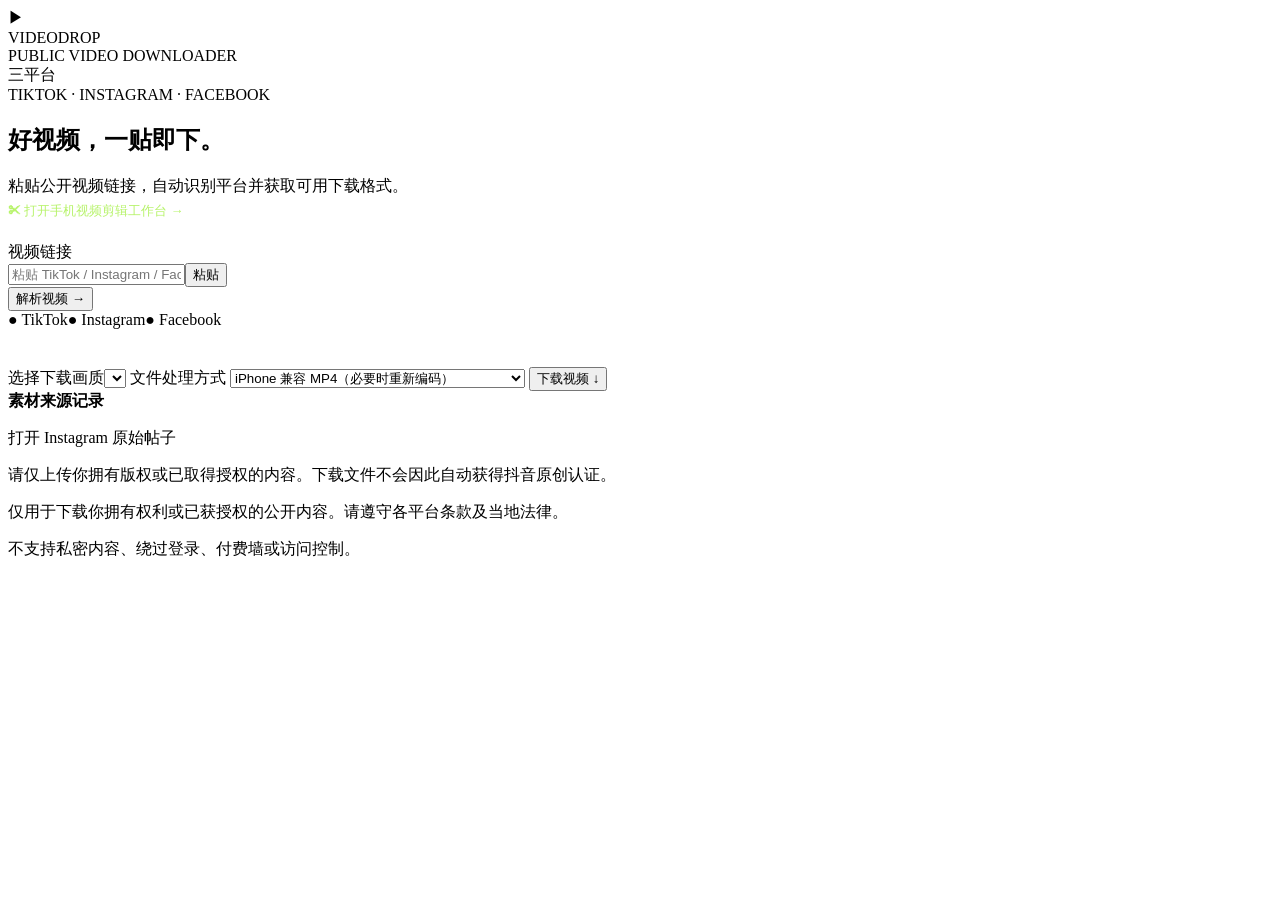
==== app/static/index.html @ 3ef59792 "Link mobile editor from downloader home" ====
<!doctype html>
<html lang="zh-CN">
<head>
<meta charset="utf-8"><meta name="viewport" content="width=device-width,initial-scale=1,viewport-fit=cover">
<meta name="theme-color" content="#10131b">
<title>三合一视频下载器</title>
<link rel="stylesheet" href="/static/style.css">
</head>
<body>
<main class="wrap">
  <header><div class="logo">▶</div><div><div class="brand">VIDEODROP</div><div class="sub">PUBLIC VIDEO DOWNLOADER</div></div><span class="pill">三平台</span></header>
  <section class="hero">
    <div class="eyebrow">TIKTOK · INSTAGRAM · FACEBOOK</div>
    <h1>好视频，<span>一贴即下。</span></h1>
    <p>粘贴公开视频链接，自动识别平台并获取可用下载格式。</p>
  </section>
  <p style="margin:-12px 0 22px"><a href="/static/editor.html" style="color:#b7f36b;text-decoration:none;font-size:13px">✂ 打开手机视频剪辑工作台 →</a></p>
  <section class="panel">
    <label for="url">视频链接</label>
    <div class="inputrow"><input id="url" type="url" placeholder="粘贴 TikTok / Instagram / Facebook 链接" autocomplete="url"><button id="paste" class="paste">粘贴</button></div>
    <button id="resolve" class="primary">解析视频 <span>→</span></button>
    <div class="platforms"><span>● TikTok</span><span>● Instagram</span><span>● Facebook</span></div>
  </section>
  <section id="status" class="status" aria-live="polite"></section>
  <section id="result" class="result hidden">
    <div class="videohead"><img id="thumb" alt=""><div><div id="platform" class="tag"></div><h2 id="title"></h2><small id="duration"></small></div></div>
    <label for="formats">选择下载画质</label><select id="formats"></select>
    <label for="outputMode">文件处理方式</label>
    <select id="outputMode">
      <option value="source">保留源流，不做兼容转码（优先保留原始编码）</option>
      <option value="ios" selected>iPhone 兼容 MP4（必要时重新编码）</option>
    </select>
    <button id="download" class="primary">下载视频 <span>↓</span></button>
    <div class="sourceinfo"><strong>素材来源记录</strong><ul id="provenance"></ul><a id="sourceLink" target="_blank" rel="noopener noreferrer">打开 Instagram 原始帖子</a></div>
    <ul class="sourceinfo" id="sourceInfo"></ul><p class="hint" id="note"></p>
    <p class="hint">请仅上传你拥有版权或已取得授权的内容。下载文件不会因此自动获得抖音原创认证。</p>
  </section>
  <footer><p>仅用于下载你拥有权利或已获授权的公开内容。请遵守各平台条款及当地法律。</p><p>不支持私密内容、绕过登录、付费墙或访问控制。</p></footer>
</main>
<script src="/static/app.js"></script>
</body></html>
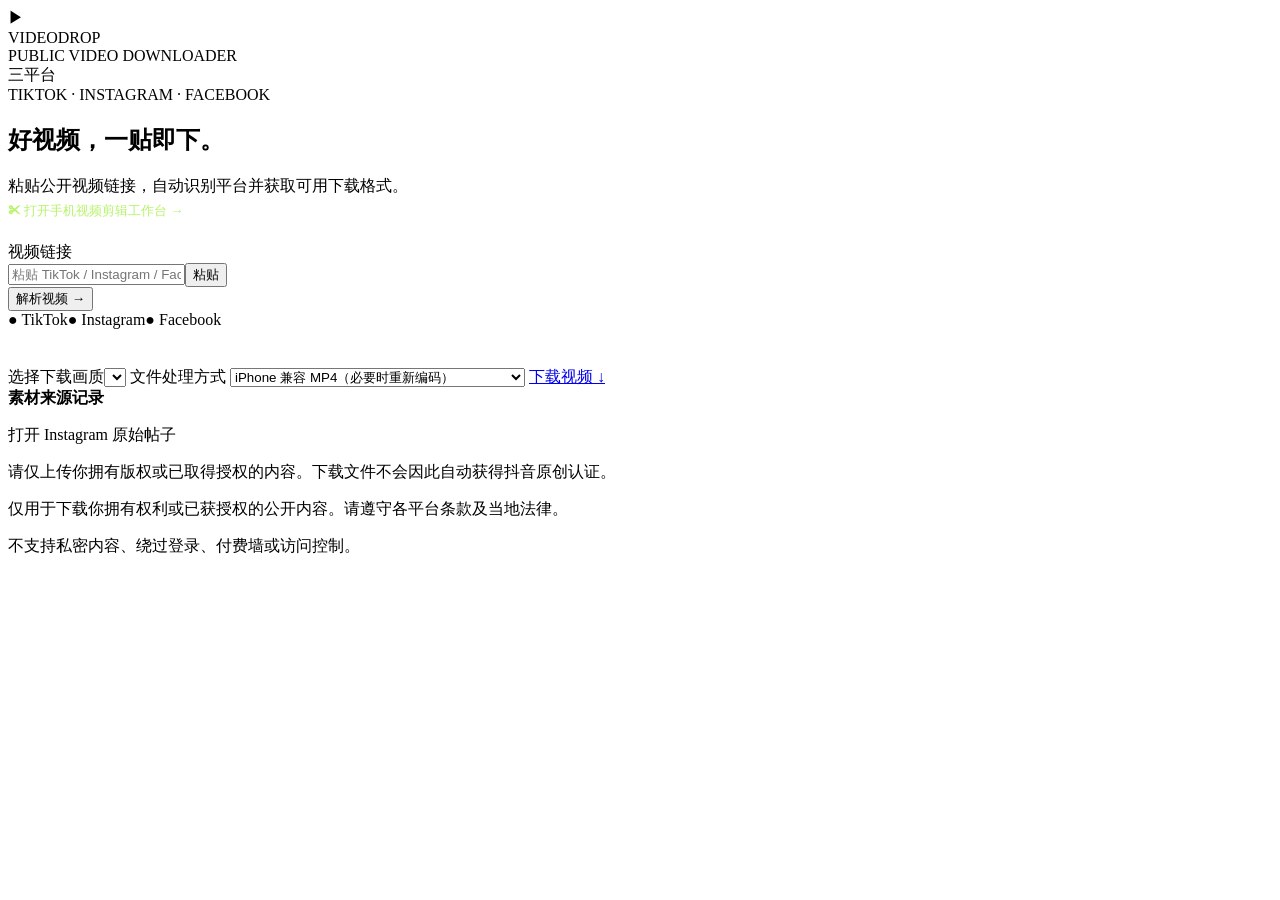
==== commit f5077104: "Replace download button with direct native download link" ====
--- a/app/static/index.html
+++ b/app/static/index.html
@@ -30,7 +30,7 @@
       <option value="source">保留源流，不做兼容转码（优先保留原始编码）</option>
       <option value="ios" selected>iPhone 兼容 MP4（必要时重新编码）</option>
     </select>
-    <button id="download" class="primary">下载视频 <span>↓</span></button>
+    <a id="download" class="primary download-link" href="#" role="button">下载视频 <span>↓</span></a>
     <div class="sourceinfo"><strong>素材来源记录</strong><ul id="provenance"></ul><a id="sourceLink" target="_blank" rel="noopener noreferrer">打开 Instagram 原始帖子</a></div>
     <ul class="sourceinfo" id="sourceInfo"></ul><p class="hint" id="note"></p>
     <p class="hint">请仅上传你拥有版权或已取得授权的内容。下载文件不会因此自动获得抖音原创认证。</p>
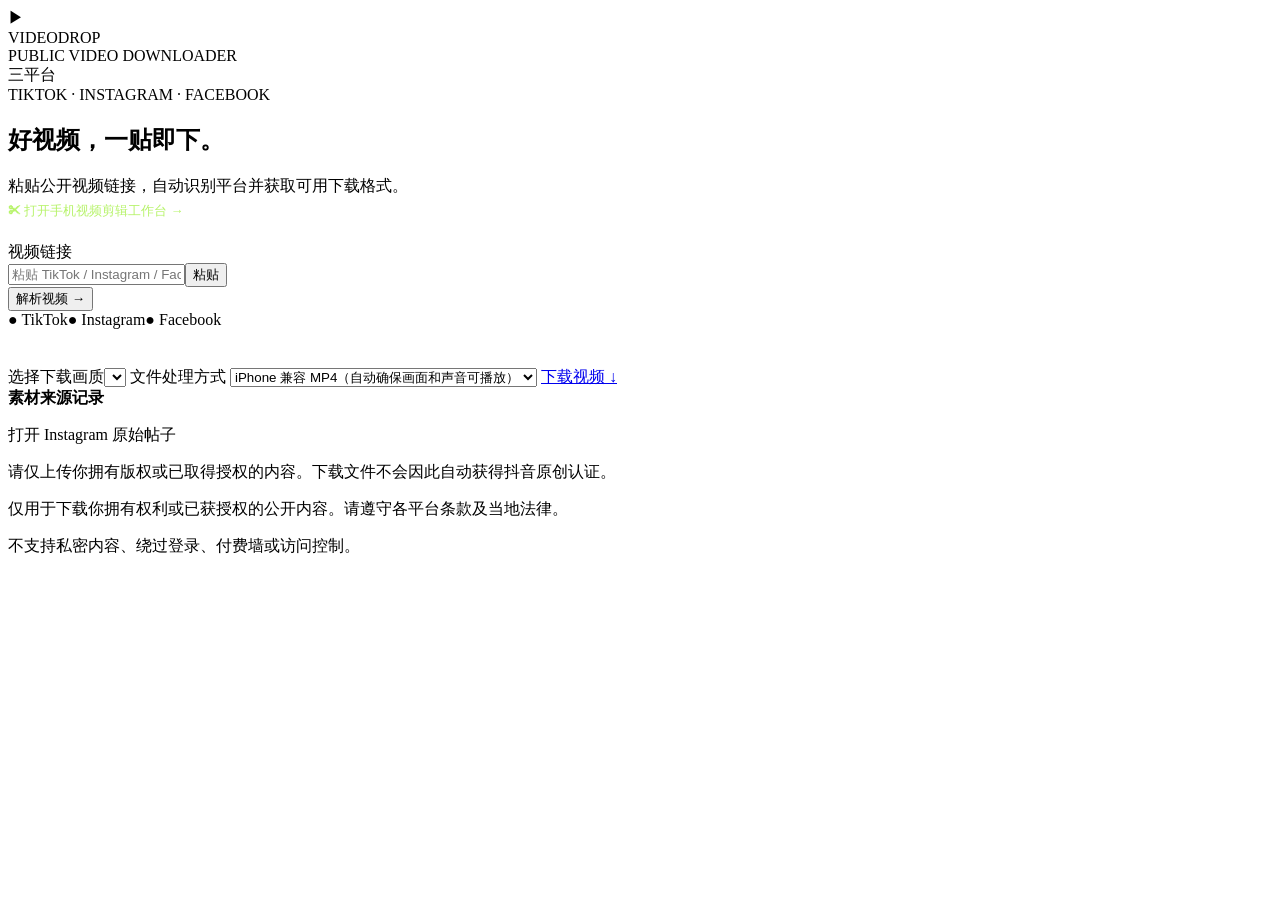
==== commit e1c39aec: "Clarify automatic compatibility fallback for source mode" ====
--- a/app/static/index.html
+++ b/app/static/index.html
@@ -27,8 +27,8 @@
     <label for="formats">选择下载画质</label><select id="formats"></select>
     <label for="outputMode">文件处理方式</label>
     <select id="outputMode">
-      <option value="source">保留源流，不做兼容转码（优先保留原始编码）</option>
-      <option value="ios" selected>iPhone 兼容 MP4（必要时重新编码）</option>
+      <option value="source">尽量保留原始编码（设备不兼容时自动转换）</option>
+      <option value="ios" selected>iPhone 兼容 MP4（自动确保画面和声音可播放）</option>
     </select>
     <a id="download" class="primary download-link" href="#" role="button">下载视频 <span>↓</span></a>
     <div class="sourceinfo"><strong>素材来源记录</strong><ul id="provenance"></ul><a id="sourceLink" target="_blank" rel="noopener noreferrer">打开 Instagram 原始帖子</a></div>
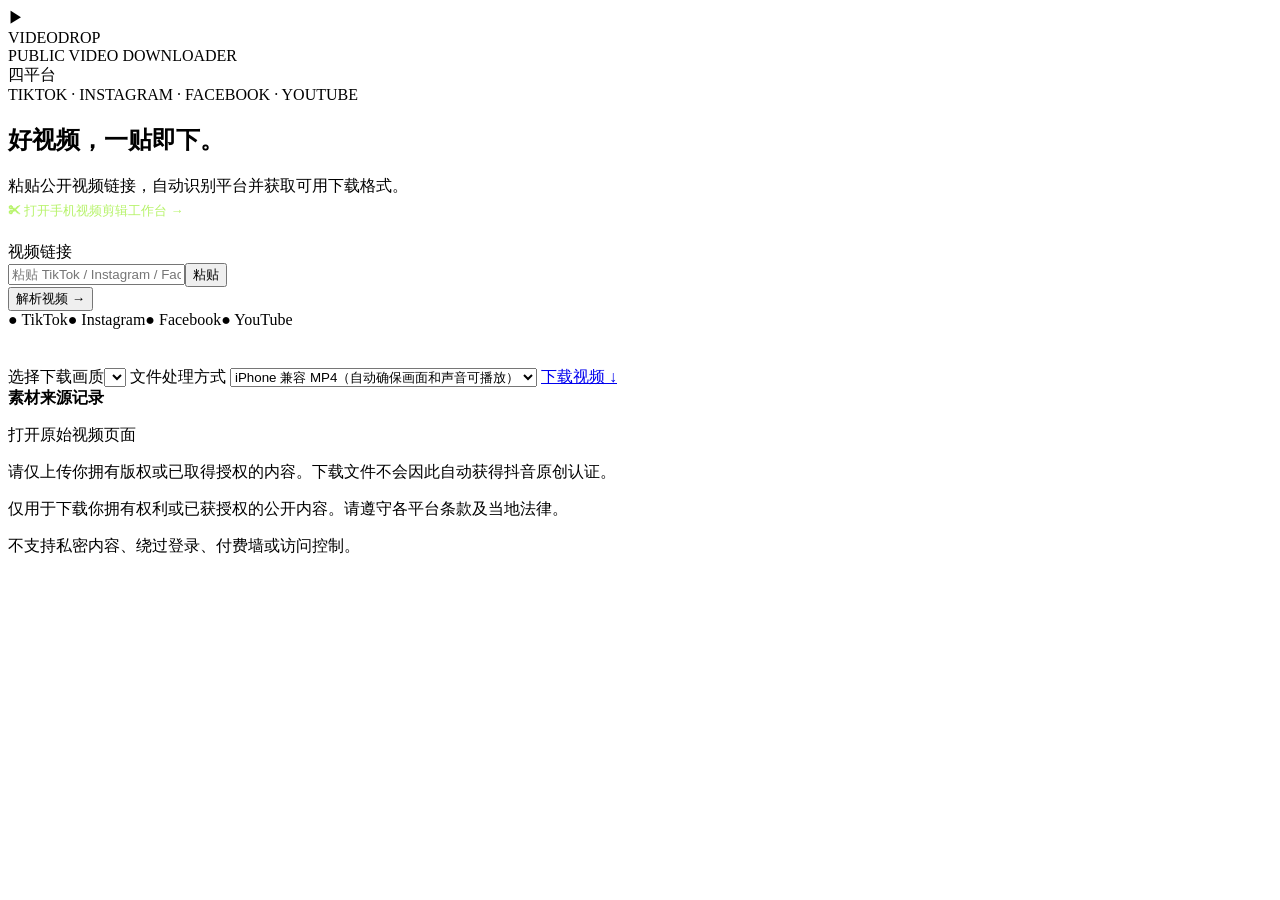
==== commit bd0b4dae: "Update downloader UI for four platforms" ====
--- a/app/static/index.html
+++ b/app/static/index.html
@@ -8,18 +8,18 @@
 </head>
 <body>
 <main class="wrap">
-  <header><div class="logo">▶</div><div><div class="brand">VIDEODROP</div><div class="sub">PUBLIC VIDEO DOWNLOADER</div></div><span class="pill">三平台</span></header>
+  <header><div class="logo">▶</div><div><div class="brand">VIDEODROP</div><div class="sub">PUBLIC VIDEO DOWNLOADER</div></div><span class="pill">四平台</span></header>
   <section class="hero">
-    <div class="eyebrow">TIKTOK · INSTAGRAM · FACEBOOK</div>
+    <div class="eyebrow">TIKTOK · INSTAGRAM · FACEBOOK · YOUTUBE</div>
     <h1>好视频，<span>一贴即下。</span></h1>
     <p>粘贴公开视频链接，自动识别平台并获取可用下载格式。</p>
   </section>
   <p style="margin:-12px 0 22px"><a href="/static/editor.html" style="color:#b7f36b;text-decoration:none;font-size:13px">✂ 打开手机视频剪辑工作台 →</a></p>
   <section class="panel">
     <label for="url">视频链接</label>
-    <div class="inputrow"><input id="url" type="url" placeholder="粘贴 TikTok / Instagram / Facebook 链接" autocomplete="url"><button id="paste" class="paste">粘贴</button></div>
+    <div class="inputrow"><input id="url" type="url" placeholder="粘贴 TikTok / Instagram / Facebook / YouTube 链接" autocomplete="url"><button id="paste" class="paste">粘贴</button></div>
     <button id="resolve" class="primary">解析视频 <span>→</span></button>
-    <div class="platforms"><span>● TikTok</span><span>● Instagram</span><span>● Facebook</span></div>
+    <div class="platforms"><span>● TikTok</span><span>● Instagram</span><span>● Facebook</span><span>● YouTube</span></div>
   </section>
   <section id="status" class="status" aria-live="polite"></section>
   <section id="result" class="result hidden">
@@ -31,7 +31,7 @@
       <option value="ios" selected>iPhone 兼容 MP4（自动确保画面和声音可播放）</option>
     </select>
     <a id="download" class="primary download-link" href="#" role="button">下载视频 <span>↓</span></a>
-    <div class="sourceinfo"><strong>素材来源记录</strong><ul id="provenance"></ul><a id="sourceLink" target="_blank" rel="noopener noreferrer">打开 Instagram 原始帖子</a></div>
+    <div class="sourceinfo"><strong>素材来源记录</strong><ul id="provenance"></ul><a id="sourceLink" target="_blank" rel="noopener noreferrer">打开原始视频页面</a></div>
     <ul class="sourceinfo" id="sourceInfo"></ul><p class="hint" id="note"></p>
     <p class="hint">请仅上传你拥有版权或已取得授权的内容。下载文件不会因此自动获得抖音原创认证。</p>
   </section>
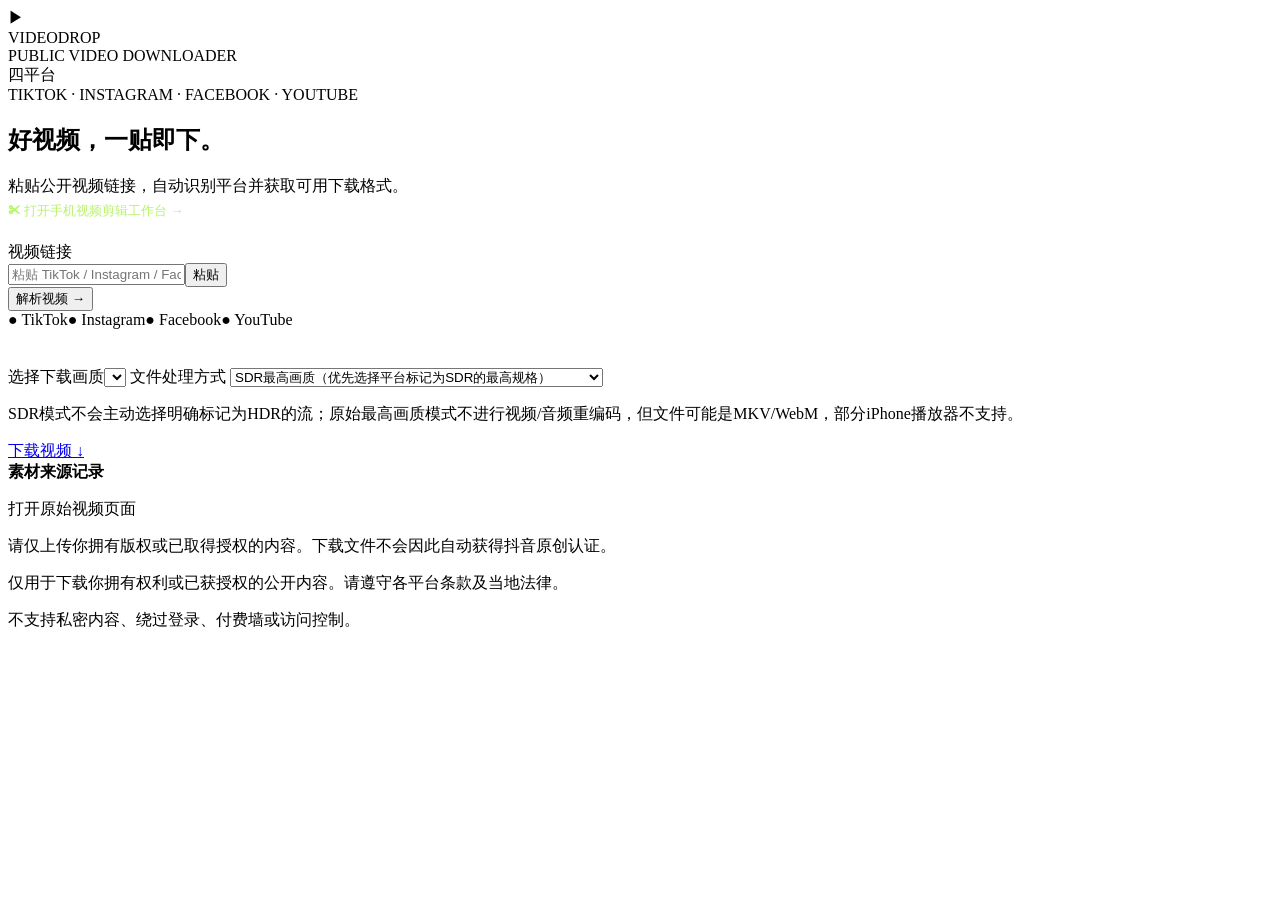
==== commit beeba276: "Add SDR and original quality download modes" ====
--- a/app/static/index.html
+++ b/app/static/index.html
@@ -27,9 +27,11 @@
     <label for="formats">选择下载画质</label><select id="formats"></select>
     <label for="outputMode">文件处理方式</label>
     <select id="outputMode">
-      <option value="source">尽量保留原始编码（设备不兼容时自动转换）</option>
-      <option value="ios" selected>iPhone 兼容 MP4（自动确保画面和声音可播放）</option>
+      <option value="sdr" selected>SDR最高画质（优先选择平台标记为SDR的最高规格）</option>
+      <option value="source">原始最高画质（不二次转码，尽量保留平台提供的原始编码）</option>
+      <option value="ios">iPhone兼容MP4（优先H.264/AAC，必要时转换）</option>
     </select>
+    <p class="hint">SDR模式不会主动选择明确标记为HDR的流；原始最高画质模式不进行视频/音频重编码，但文件可能是MKV/WebM，部分iPhone播放器不支持。</p>
     <a id="download" class="primary download-link" href="#" role="button">下载视频 <span>↓</span></a>
     <div class="sourceinfo"><strong>素材来源记录</strong><ul id="provenance"></ul><a id="sourceLink" target="_blank" rel="noopener noreferrer">打开原始视频页面</a></div>
     <ul class="sourceinfo" id="sourceInfo"></ul><p class="hint" id="note"></p>
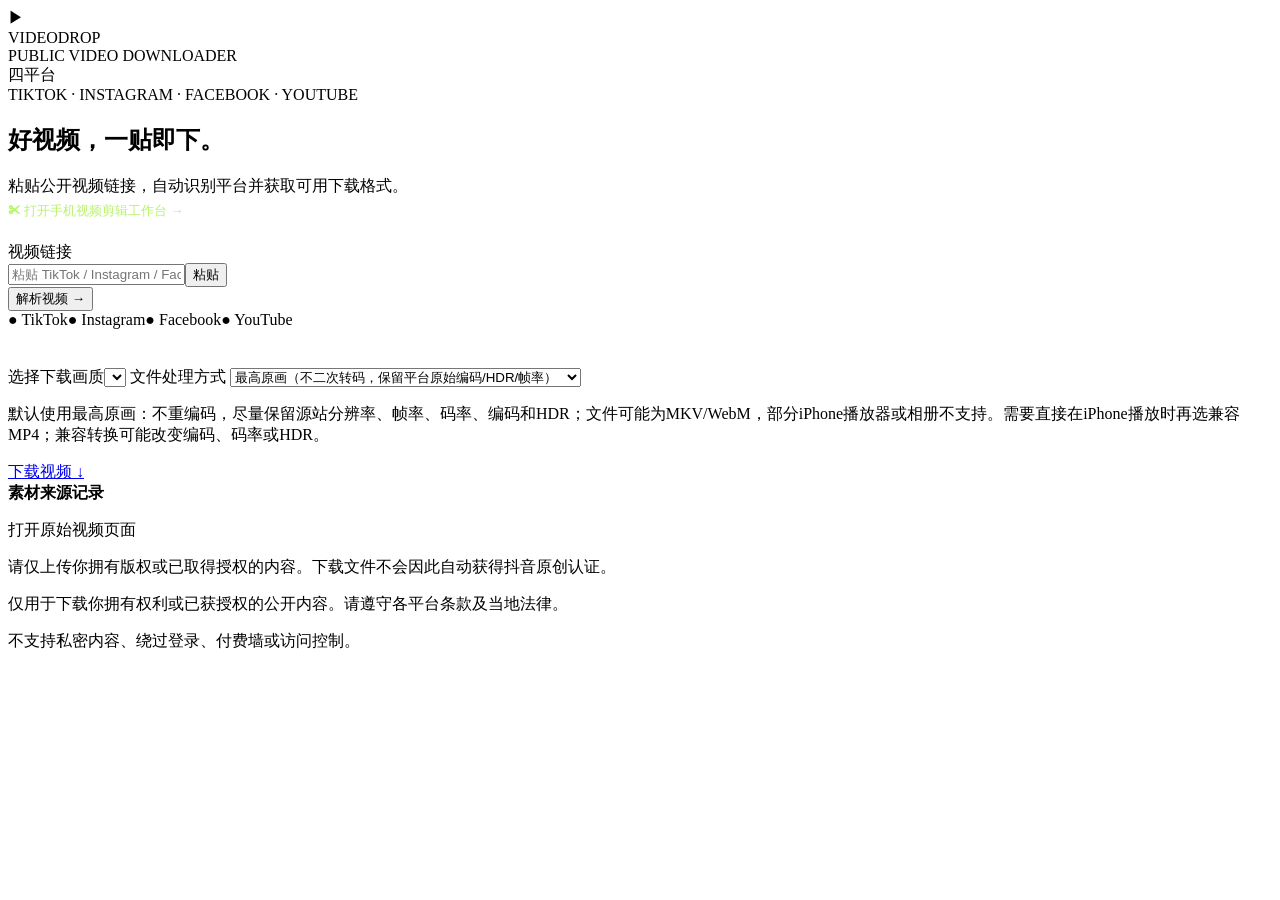
==== commit c5e77ed2: "Make lossless source quality the default download mode" ====
--- a/app/static/index.html
+++ b/app/static/index.html
@@ -27,11 +27,11 @@
     <label for="formats">选择下载画质</label><select id="formats"></select>
     <label for="outputMode">文件处理方式</label>
     <select id="outputMode">
-      <option value="sdr" selected>SDR最高画质（优先选择平台标记为SDR的最高规格）</option>
-      <option value="source">原始最高画质（不二次转码，尽量保留平台提供的原始编码）</option>
-      <option value="ios">iPhone兼容MP4（优先H.264/AAC，必要时转换）</option>
+      <option value="source" selected>最高原画（不二次转码，保留平台原始编码/HDR/帧率）</option>
+      <option value="ios">iPhone兼容MP4（必要时转换；可能损失部分原始规格）</option>
+      <option value="sdr">最高SDR（只选平台明确标记为SDR的规格）</option>
     </select>
-    <p class="hint">SDR模式不会主动选择明确标记为HDR的流；原始最高画质模式不进行视频/音频重编码，但文件可能是MKV/WebM，部分iPhone播放器不支持。</p>
+    <p class="hint">默认使用最高原画：不重编码，尽量保留源站分辨率、帧率、码率、编码和HDR；文件可能为MKV/WebM，部分iPhone播放器或相册不支持。需要直接在iPhone播放时再选兼容MP4；兼容转换可能改变编码、码率或HDR。</p>
     <a id="download" class="primary download-link" href="#" role="button">下载视频 <span>↓</span></a>
     <div class="sourceinfo"><strong>素材来源记录</strong><ul id="provenance"></ul><a id="sourceLink" target="_blank" rel="noopener noreferrer">打开原始视频页面</a></div>
     <ul class="sourceinfo" id="sourceInfo"></ul><p class="hint" id="note"></p>
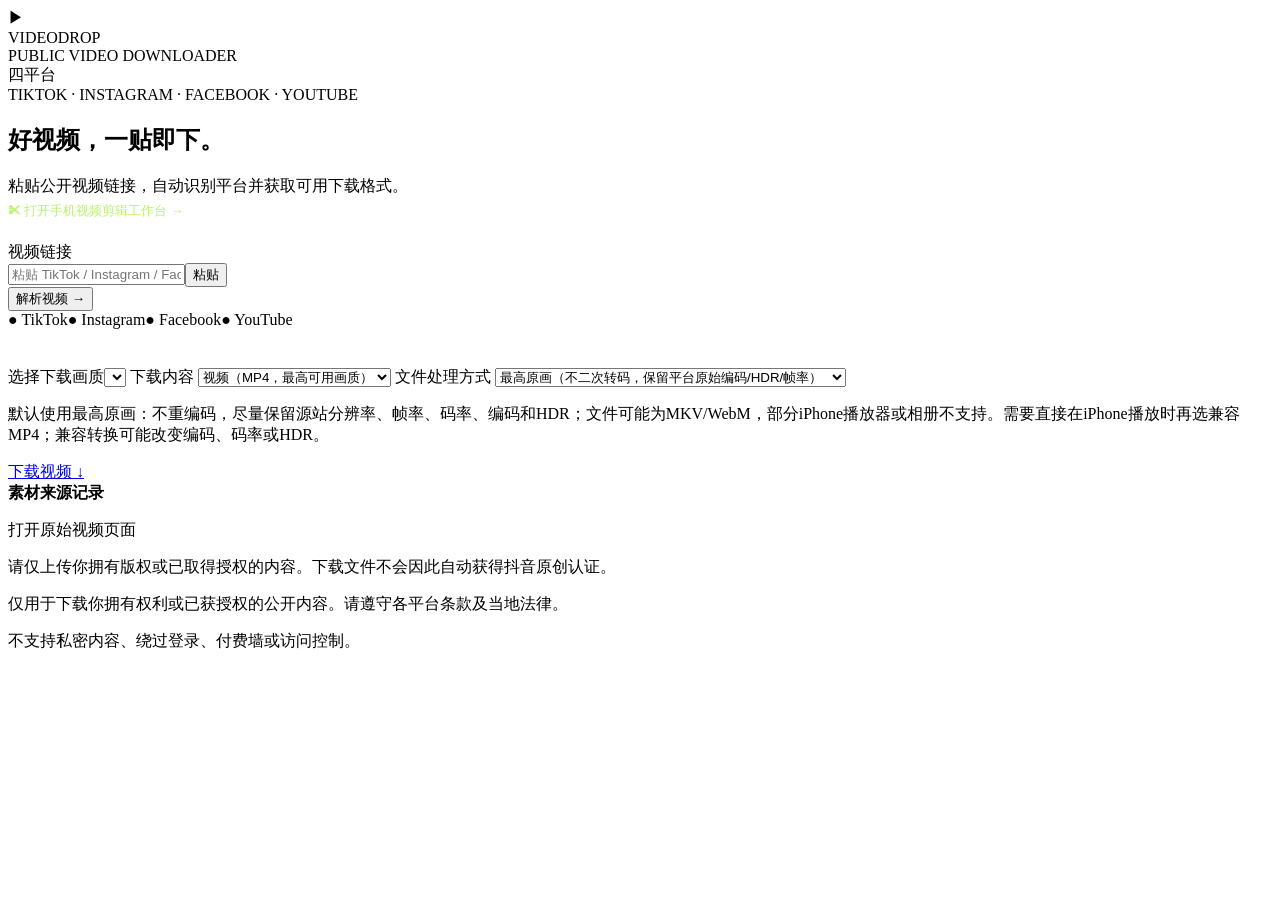
==== commit 654ce3cd: "Add TikTok-style MP3 download option to downloader UI" ====
--- a/app/static/index.html
+++ b/app/static/index.html
@@ -25,6 +25,11 @@
   <section id="result" class="result hidden">
     <div class="videohead"><img id="thumb" alt=""><div><div id="platform" class="tag"></div><h2 id="title"></h2><small id="duration"></small></div></div>
     <label for="formats">选择下载画质</label><select id="formats"></select>
+    <label for="mediaType">下载内容</label>
+    <select id="mediaType">
+      <option value="video" selected>视频（MP4，最高可用画质）</option>
+      <option value="audio">仅音频（MP3）</option>
+    </select>
     <label for="outputMode">文件处理方式</label>
     <select id="outputMode">
       <option value="source" selected>最高原画（不二次转码，保留平台原始编码/HDR/帧率）</option>
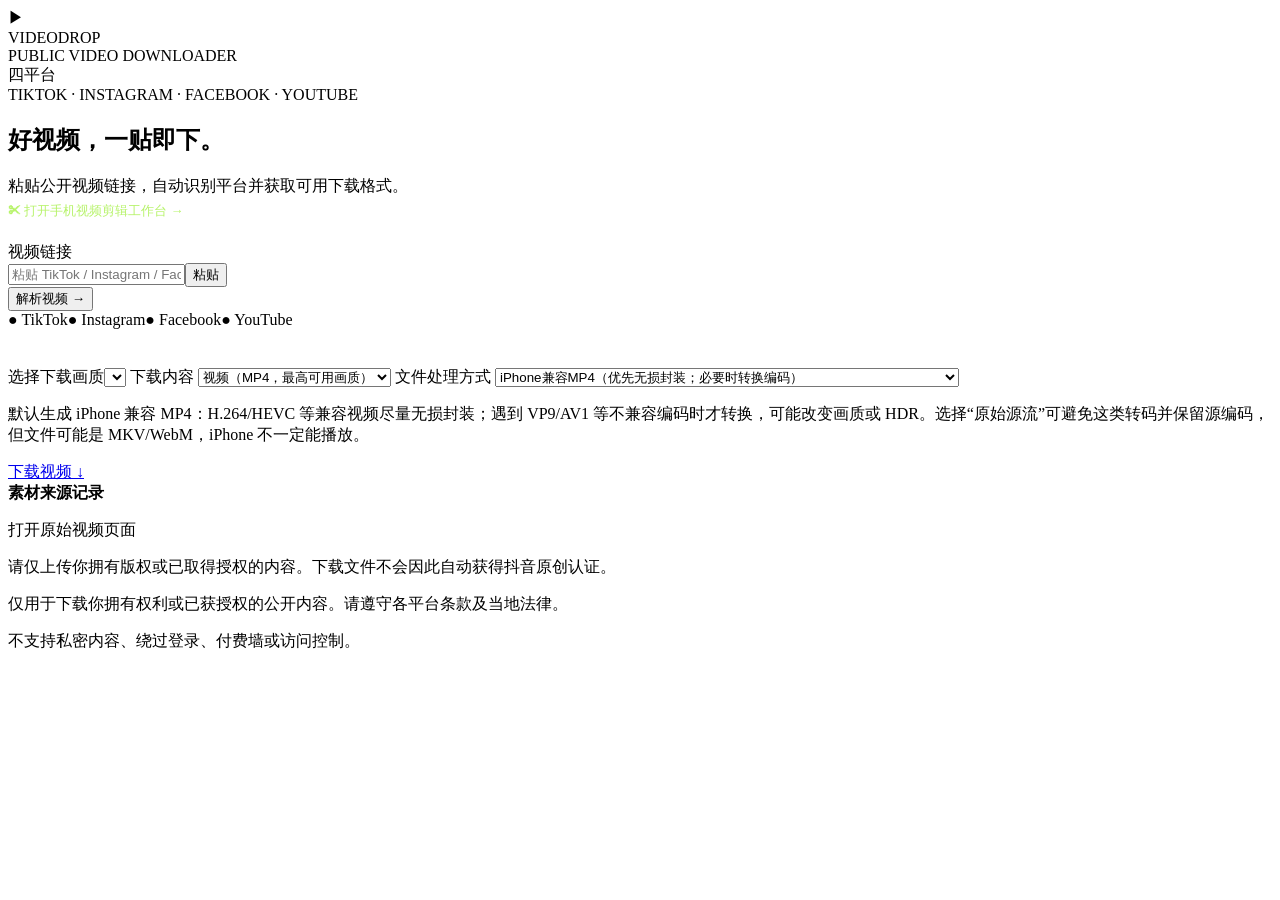
==== commit f98718ab: "Preserve source codecs and default to iPhone-compatible MP4" ====
--- a/app/static/index.html
+++ b/app/static/index.html
@@ -32,11 +32,11 @@
     </select>
     <label for="outputMode">文件处理方式</label>
     <select id="outputMode">
-      <option value="source" selected>最高原画（不二次转码，保留平台原始编码/HDR/帧率）</option>
-      <option value="ios">iPhone兼容MP4（必要时转换；可能损失部分原始规格）</option>
+      <option value="ios" selected>iPhone兼容MP4（优先无损封装；必要时转换编码）</option>
+      <option value="source">原始源流（尽量保留原始编码/HDR/帧率；部分格式可能无法在iPhone播放）</option>
       <option value="sdr">最高SDR（只选平台明确标记为SDR的规格）</option>
     </select>
-    <p class="hint">默认使用最高原画：不重编码，尽量保留源站分辨率、帧率、码率、编码和HDR；文件可能为MKV/WebM，部分iPhone播放器或相册不支持。需要直接在iPhone播放时再选兼容MP4；兼容转换可能改变编码、码率或HDR。</p>
+    <p class="hint">默认生成 iPhone 兼容 MP4：H.264/HEVC 等兼容视频尽量无损封装；遇到 VP9/AV1 等不兼容编码时才转换，可能改变画质或 HDR。选择“原始源流”可避免这类转码并保留源编码，但文件可能是 MKV/WebM，iPhone 不一定能播放。</p>
     <a id="download" class="primary download-link" href="#" role="button">下载视频 <span>↓</span></a>
     <div class="sourceinfo"><strong>素材来源记录</strong><ul id="provenance"></ul><a id="sourceLink" target="_blank" rel="noopener noreferrer">打开原始视频页面</a></div>
     <ul class="sourceinfo" id="sourceInfo"></ul><p class="hint" id="note"></p>
